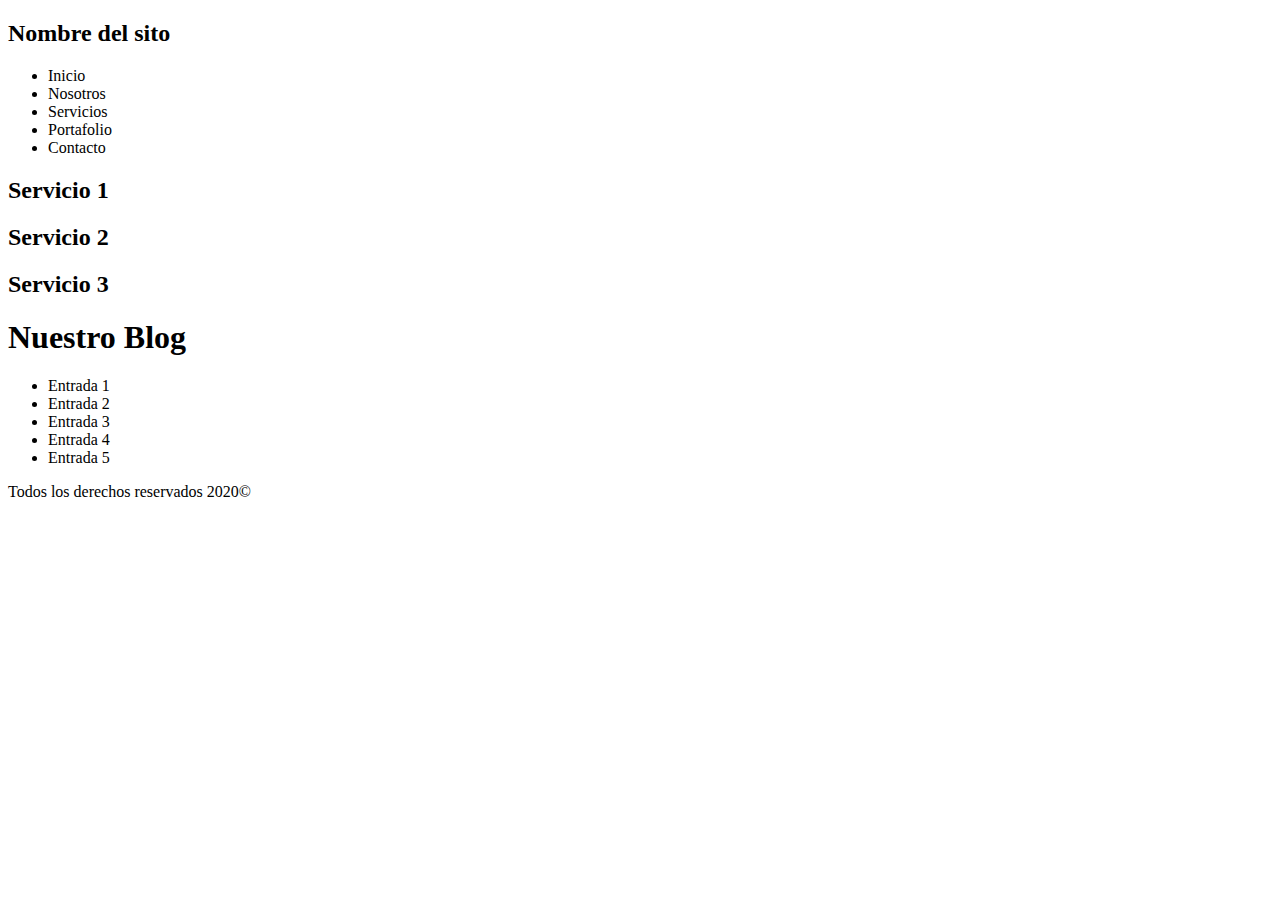
==== Practica/index.html @ 552aa69b "Se crea la carpeta y la estructura de la practica" ====
<!DOCTYPE html>
<html lang="en">
<head>
    <meta charset="UTF-8">
    <meta name="viewport" content="width=device-width, initial-scale=1.0">
    <title>Practica01_Flexbox</title>
</head>
<body>
    <header>
        <nav>
            <div class="logo">
                <h2>Nombre del sito</h2>
            </div>
            <ul>
                <li>Inicio</li>
                <li>Nosotros</li>
                <li>Servicios</li>
                <li>Portafolio</li>
                <li>Contacto</li>
            </ul>
        </nav>
    </header>

    <main>
        <section>
            <article class="container-flex">
                <div class="servicio1">
                    <h2>Servicio 1</h2>
                </div>
                <div class="servicio2">
                    <h2>Servicio 2</h2>
                </div>
                <div class="servicio3">
                    <h2>Servicio 3</h2>
                </div>
            </article>
        </section>
    </main>
    <aside>
        <h1>Nuestro Blog</h1>
        <div class="entradas">
            <ul>
                <li>Entrada 1</li>
                <li>Entrada 2</li>
                <li>Entrada 3</li>
                <li>Entrada 4</li>
                <li>Entrada 5</li>
            </ul>
        </div>
    </aside>
    <footer>
        <p>Todos los derechos reservados 2020&copy;</p>
    </footer>
</body>
</html>
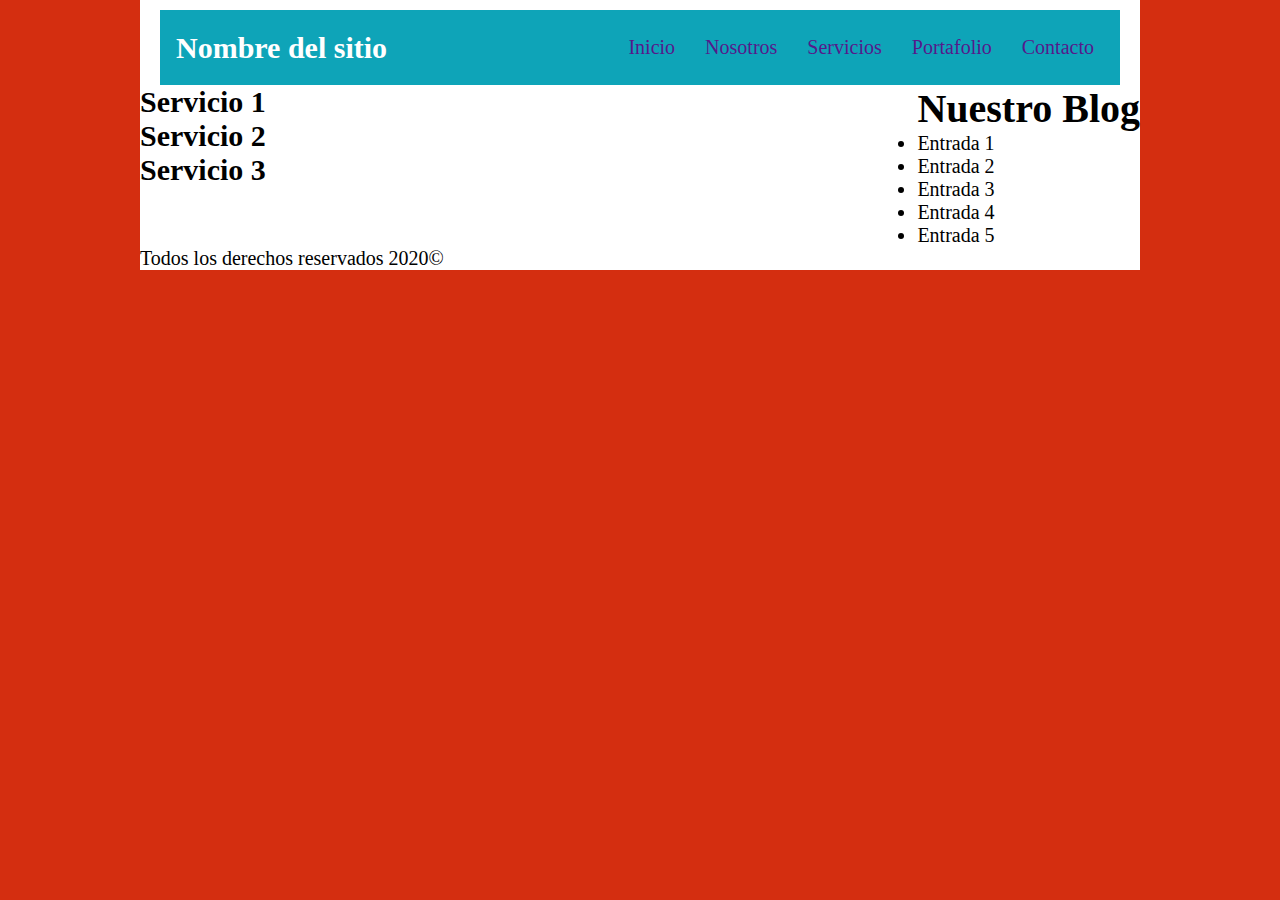
==== commit fb2e7250: "Se crea el header" ====
--- a/Practica/index.html
+++ b/Practica/index.html
@@ -3,53 +3,58 @@
 <head>
     <meta charset="UTF-8">
     <meta name="viewport" content="width=device-width, initial-scale=1.0">
+    <link rel="stylesheet" href="css/style.css">
     <title>Practica01_Flexbox</title>
 </head>
 <body>
-    <header>
-        <nav>
-            <div class="logo">
-                <h2>Nombre del sito</h2>
-            </div>
-            <ul>
-                <li>Inicio</li>
-                <li>Nosotros</li>
-                <li>Servicios</li>
-                <li>Portafolio</li>
-                <li>Contacto</li>
-            </ul>
-        </nav>
-    </header>
-
-    <main>
-        <section>
-            <article class="container-flex">
-                <div class="servicio1">
-                    <h2>Servicio 1</h2>
+    <div class="container">
+        <header class="header-sitio">
+            <nav class="navegacion">
+                <div class="logo">
+                    <h2>Nombre del sitio</h2>
                 </div>
-                <div class="servicio2">
-                    <h2>Servicio 2</h2>
+                <ul class="menu-lista">
+                    <li><a href="">Inicio</a></li>
+                    <li><a href="">Nosotros</a></li>
+                    <li><a href="">Servicios</a></li>
+                    <li><a href="">Portafolio</a></li>
+                    <li><a href="">Contacto</a></li>
+                </ul>
+            </nav>
+        
+        </header>
+        <main class="main">
+            <section>
+                <article class="container-flex">
+                    <div class="servicio1">
+                        <h2>Servicio 1</h2>
+                    </div>
+                    <div class="servicio2">
+                        <h2>Servicio 2</h2>
+                    </div>
+                    <div class="servicio3">
+                        <h2>Servicio 3</h2>
+                    </div>
+                </article>
+            </section>
+            <aside class="menu">
+                <h1>Nuestro Blog</h1>
+                <div class="entradas">
+                    <ul>
+                        <li>Entrada 1</li>
+                        <li>Entrada 2</li>
+                        <li>Entrada 3</li>
+                        <li>Entrada 4</li>
+                        <li>Entrada 5</li>
+                    </ul>
                 </div>
-                <div class="servicio3">
-                    <h2>Servicio 3</h2>
-                </div>
-            </article>
-        </section>
-    </main>
-    <aside>
-        <h1>Nuestro Blog</h1>
-        <div class="entradas">
-            <ul>
-                <li>Entrada 1</li>
-                <li>Entrada 2</li>
-                <li>Entrada 3</li>
-                <li>Entrada 4</li>
-                <li>Entrada 5</li>
-            </ul>
-        </div>
-    </aside>
-    <footer>
-        <p>Todos los derechos reservados 2020&copy;</p>
-    </footer>
+            </aside>
+        </main>
+        
+        <footer>
+            <p>Todos los derechos reservados 2020&copy;</p>
+        </footer>
+    </div>
+   
 </body>
 </html>--- a/Practica/css/style.css
+++ b/Practica/css/style.css
@@ -0,0 +1,62 @@
+*{
+    box-sizing: border-box;
+    -moz-box-sizing: border-box;
+    -webkit-box-sizing: border-box;
+    padding: 0px;
+    margin: 0px;
+}
+/* =======Estilos generales============ */
+body{
+    background-color: #d42e10;
+    font-family: 'Times New Roman', Times, serif;
+    font-size: 20px;
+}
+
+/* ===========Estilos de las clases========= */
+
+.container{
+    background-color: #ffffff;
+    max-width: 1000px;
+    margin:0 auto;
+}
+.header-sitio {
+    padding:0 20px;
+    /* Flex aqui*/
+    display: flex;
+    flex-direction: column;
+}
+.header-sitio .navegacion {
+    background-color: #0ea4b8;
+    margin-top: 10px;
+    display: flex;
+    justify-content: space-between;
+    align-items: center;
+    padding: 16px;
+}
+.navegacion .logo{
+    color: #ffffff;
+}
+
+.navegacion .menu-lista{
+    display: flex;
+    justify-content: space-around;
+
+}
+
+.navegacion .menu-lista li{
+    list-style: none;
+    margin-left: 10px;
+    padding: 10px;
+}
+.navegacion .menu-lista li:hover{
+    background-color: #d6da0e;
+}
+.navegacion .menu-lista li a{
+    text-decoration: none;
+    width: 200px;
+}
+
+.main{
+    display: flex;
+    justify-content: space-between;
+}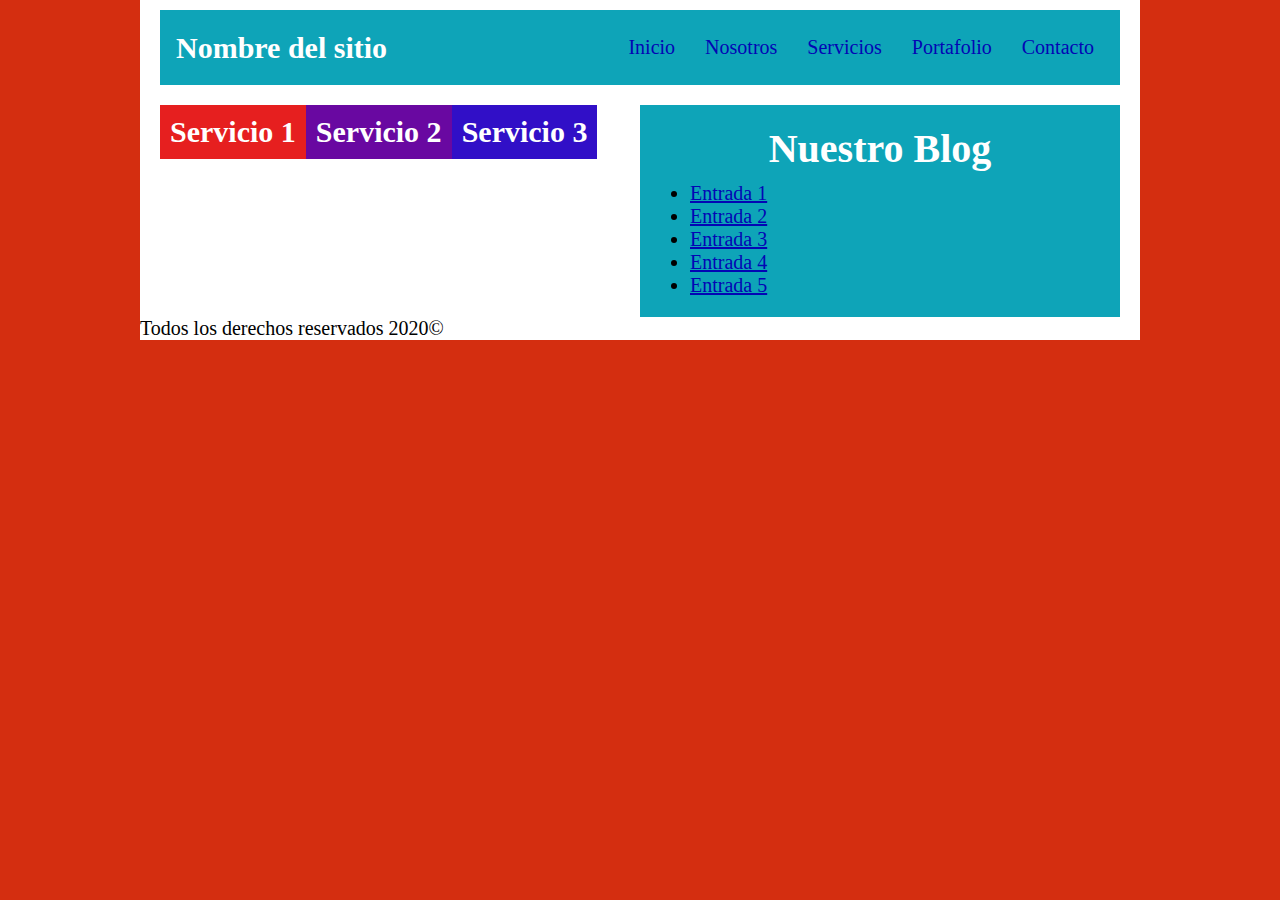
==== commit 5c1e04c6: "Se crea el main principal" ====
--- a/Practica/index.html
+++ b/Practica/index.html
@@ -26,28 +26,27 @@
         <main class="main">
             <section>
                 <article class="container-flex">
-                    <div class="servicio1">
+                    <div class="servicio">
                         <h2>Servicio 1</h2>
                     </div>
-                    <div class="servicio2">
+                    <div class="servicio">
                         <h2>Servicio 2</h2>
                     </div>
-                    <div class="servicio3">
+                    <div class="servicio">
                         <h2>Servicio 3</h2>
                     </div>
                 </article>
             </section>
             <aside class="menu">
                 <h1>Nuestro Blog</h1>
-                <div class="entradas">
-                    <ul>
-                        <li>Entrada 1</li>
-                        <li>Entrada 2</li>
-                        <li>Entrada 3</li>
-                        <li>Entrada 4</li>
-                        <li>Entrada 5</li>
+                    <ul class="list">
+                        <li><a href="">Entrada 1</a></li>
+                        <li><a href="">Entrada 2</a></li>
+                        <li><a href="">Entrada 3</a></li>
+                        <li><a href="">Entrada 4</a></li>
+                        <li><a href="">Entrada 5</a></li>
                     </ul>
-                </div>
+          
             </aside>
         </main>
         
--- a/Practica/css/style.css
+++ b/Practica/css/style.css
@@ -11,7 +11,15 @@
     font-family: 'Times New Roman', Times, serif;
     font-size: 20px;
 }
-
+h1{
+    color: #ffffff;
+}
+h2{
+    color: #ffffff;
+}
+a{
+    color: #0306b4;
+}
 /* ===========Estilos de las clases========= */
 
 .container{
@@ -58,5 +66,45 @@
 
 .main{
     display: flex;
+    flex-direction: row;
     justify-content: space-between;
-}+    padding: 0 20px;
+    margin-top: 20px;
+}
+
+.container-flex{
+    display: flex;
+    flex-basis: 50%;
+}
+
+.container-flex .servicio:nth-child(1){
+    background-color: rgba(228, 13, 13, 0.924);
+    padding: 10px;
+    
+}
+
+.container-flex .servicio:nth-child(2){
+    background-color: rgb(105, 8, 161);
+    padding: 10px;
+  
+}
+
+.container-flex .servicio:nth-child(3){
+    background-color: rgb(49, 15, 199);
+    padding: 10px;
+
+}
+.menu{
+    background-color:#0ea4b8;
+   flex-basis: 50%;
+}
+.menu h1{
+    text-align: center;
+    margin-top: 20px;
+    margin-bottom: 10px;
+}
+.menu .list{
+    margin-left: 50px;
+    margin-bottom: 20px;
+}
+
